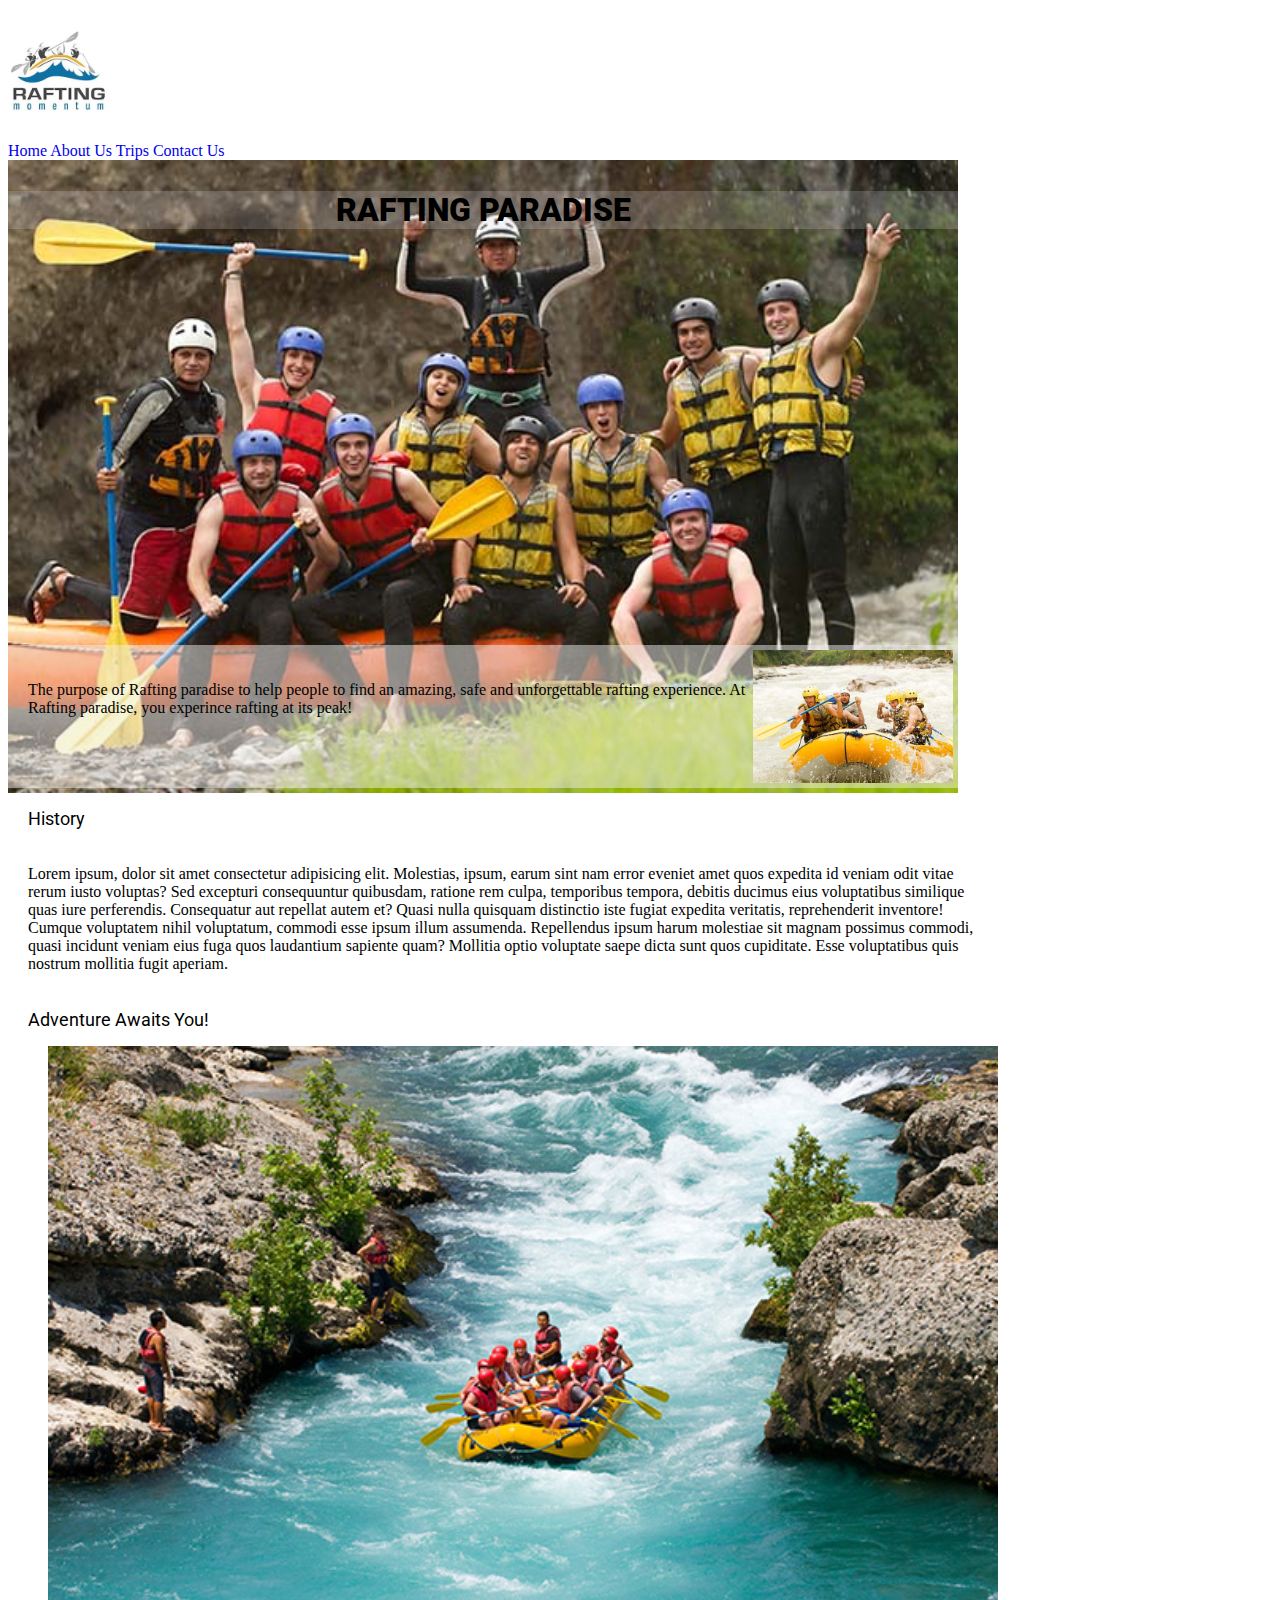
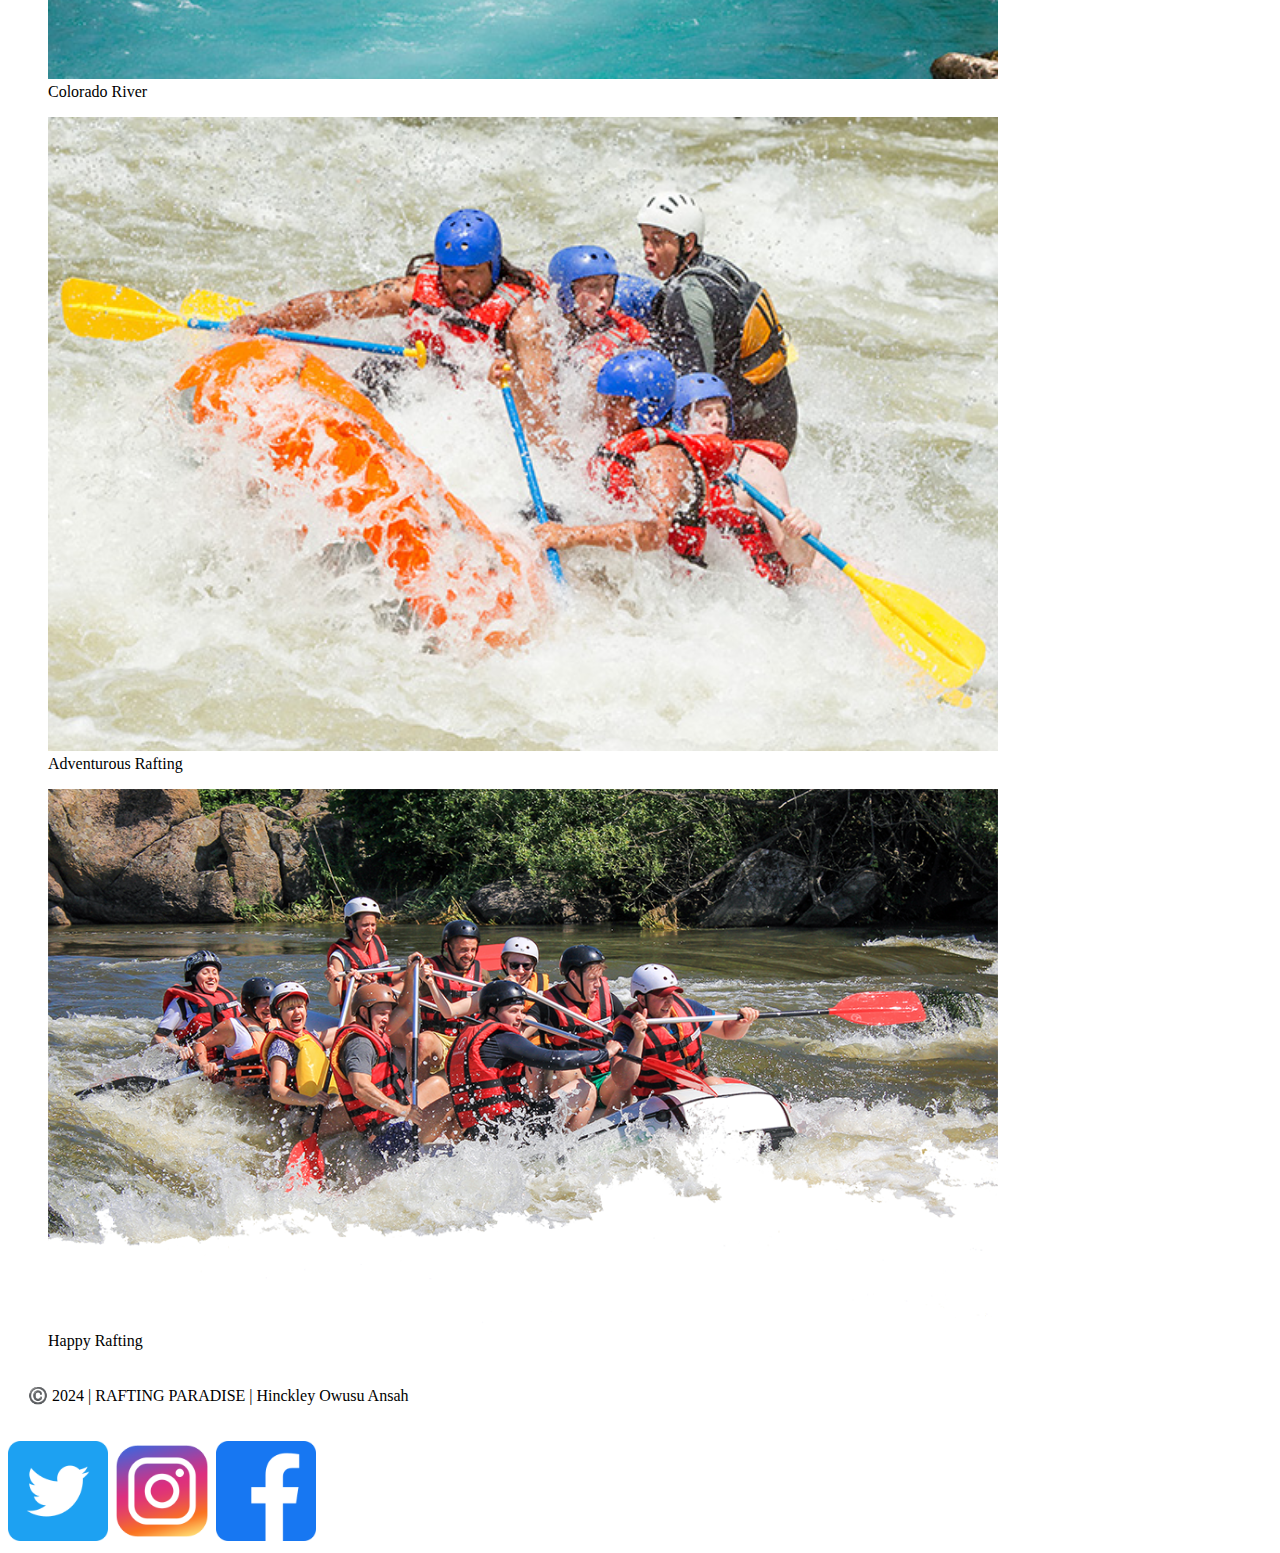
==== wwr/about.html @ daec8148 "wwr" ====
<!DOCTYPE html>
<html lang="en-US">
    <head>
        <meta charset="UTF-8">
        <meta name="viewport" content="width = device-width,initial-scale = 1.0">
        <title> About Us- RAFTING PARADISE</title>
        <meta name="description" content="This is for the page of the website">
        <meta name="author" content="Hinckley Owusu Ansah">
        <link rel="stylesheet" href="styles/rafting.css">
        <link rel="preconnect" href="https://fonts.googleapis.com">
        <link rel="preconnect" href="https://fonts.gstatic.com" crossorigin>
        <link href="https://fonts.googleapis.com/css2?family=Roboto:wght@100;400;900&display=swap" rel="stylesheet">
       
        
     </head>
     
     <body>
        <header>
            <img src= "images/rafting-momentum.jpg" alt="A Logo of Rafting Momentum">
            <nav>
                <a href="index.html"> Home </a>
                <a href="about.html"> About Us </a>
                <a href="trips.html"> Trips </a>
                <a href="contact.html"> Contact Us </a>
            </nav>
        </header>
        
        <main>
            <div class="hero">
                <img src="images/rafting59_600.jpg" alt="A group of people happily rafting">
                <h1>RAFTING PARADISE</h1>
                <article>
                <img src="images/rafting57_1024.jpg" alt="The joy that comes after rafting">
                    <p>The purpose of Rafting paradise to help people to find an amazing, safe and unforgettable rafting experience.
                        At Rafting paradise, you experince rafting at its peak!</p>
                </article>
            </div>
            <section>
                <h2>History</h2>
                <div class="History-grid">
                    <p>Lorem ipsum, dolor sit amet consectetur adipisicing elit. Molestias, ipsum, earum sint nam error eveniet amet quos expedita id veniam odit vitae rerum iusto voluptas? Sed excepturi consequuntur quibusdam, ratione rem culpa, temporibus tempora, debitis ducimus eius voluptatibus similique quas iure perferendis. Consequatur aut repellat autem et? Quasi nulla quisquam distinctio iste fugiat expedita veritatis, reprehenderit inventore! Cumque voluptatem nihil voluptatum, commodi esse ipsum illum assumenda. Repellendus ipsum harum molestiae sit magnam possimus commodi, quasi incidunt veniam eius fuga quos laudantium sapiente quam? Mollitia optio voluptate saepe dicta sunt quos cupiditate. Esse voluptatibus quis nostrum mollitia fugit aperiam.</p>
            
                </div>
            </section>
            <section class="Adventure">
                <h2>Adventure Awaits You!</h2>
                <div class="adventure-grid">
                    <figure>
                        <img src="images/rafting65_600.jpg" alt="A rafting session">
                        <figcaption>Colorado River</figcaption>
                    </figure>
                    <figure>
                        <img src="images/rafting30_600.jpg" alt="A rafting session">
                        <figcaption>Adventurous Rafting</figcaption>
                    </figure>
                    <figure>
                        <img src="images/hero_transparency_1024.png" alt="A rafting session">
                        <figcaption>Happy Rafting</figcaption>
                    </figure>
                </div>
            </section>
        </main>
        
        <footer>
            <p>©️ 2024 | RAFTING PARADISE | Hinckley Owusu Ansah</p>
            <nav class="sociallinks">
                <a href="https://twitter.com"><img src="images/1_Twitter3_colored_svg-128.webp" alt="Twitter">
                </a>
                <a href="https://instagram.com"><img src="images/instagram_icon-instagram_buttoninstegram-128.webp" alt="Instagram">
                </a>
                <a href="https://facebook.com"><img src="images/Colored_Facebook3_svg-128.webp" alt="Facebook">
                </a>       
            </nav>
        </footer>

    </body>
</html>
---- wwr/styles/rafting.css ----
:root{
    --primary-color:#71a6bd;
    --secondary-color:#849694;
    --accent1-color:#dce3e1;
    --accent2-color: #fff8e7;
    --heading-font: "Roboto", serif;
    --paragraph-font: "Roboto", serif;
}

h1{
    position: absolute;
    top: 10px;
    text-align: center;
    font-size: xx-large;
    font-family: "Roboto", sans-serif;
    font-weight: 900;
    font-style: normal;
    background-color: rgba(220, 219, 225, 0.212);
}

h2{
    text-align:left;
    font-size:large;
    padding-left: 20px;
    font-family: "Roboto", sans-serif;
    font-weight: 400;
    font-style: normal;

}

p {
    padding: 20px;
}


a  {  
  text-decoration: none; 
}

*{
    width: 950px;
}
header img{
    width: 100px;
}

a img{
    width: 100px;
}

.hero{
    position: relative;
}

.hero img {
  display: block;
  width: 100%;
  height: auto;
}

article{
    position: absolute;
    bottom: 5px;
    width: 950px;
    height: auto;
    background-color: rgba(240, 237, 237, 0.5);
}
article img:not(.exception) {
    float: right;
    padding: 5px;
    width: 200px;
}
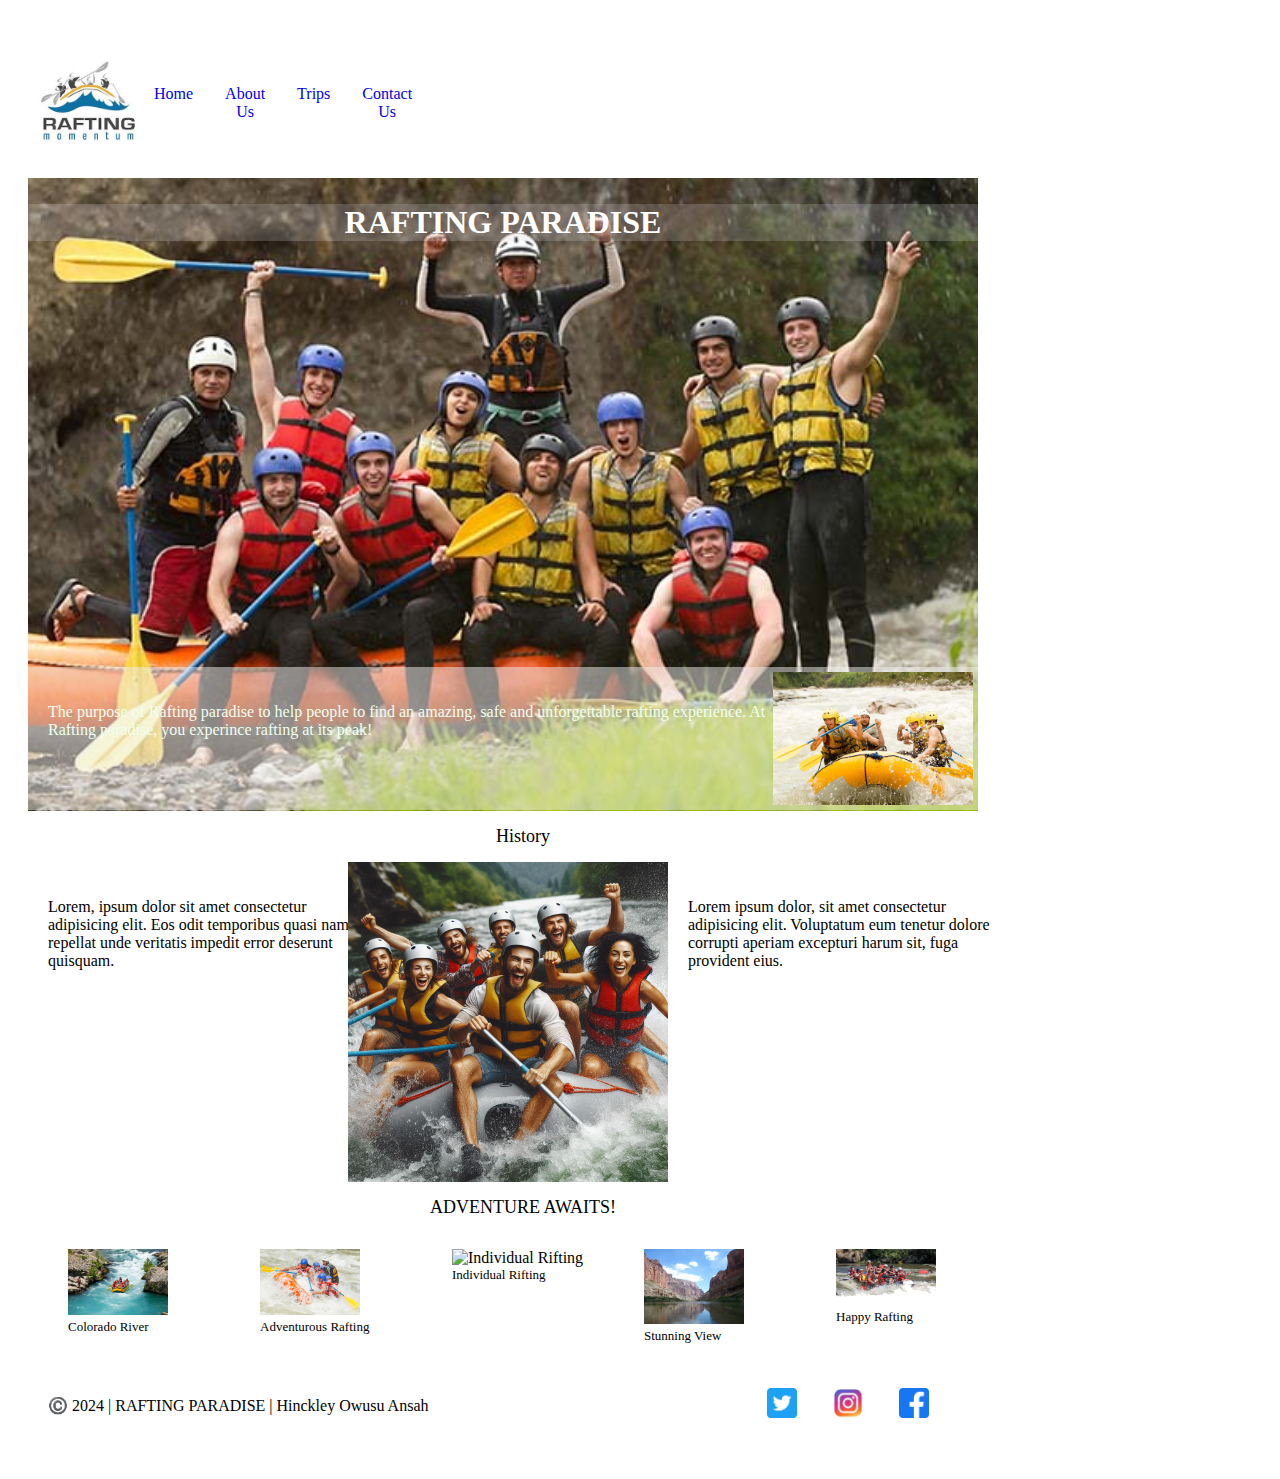
==== commit 696eaf28: "update" ====
--- a/wwr/about.html
+++ b/wwr/about.html
@@ -9,21 +9,20 @@
         <link rel="stylesheet" href="styles/rafting.css">
         <link rel="preconnect" href="https://fonts.googleapis.com">
         <link rel="preconnect" href="https://fonts.gstatic.com" crossorigin>
-        <link href="https://fonts.googleapis.com/css2?family=Roboto:wght@100;400;900&display=swap" rel="stylesheet">
-       
-        
-     </head>
+    </head>
      
      <body>
-        <header>
-            <img src= "images/rafting-momentum.jpg" alt="A Logo of Rafting Momentum">
-            <nav>
-                <a href="index.html"> Home </a>
-                <a href="about.html"> About Us </a>
-                <a href="trips.html"> Trips </a>
-                <a href="contact.html"> Contact Us </a>
-            </nav>
-        </header>
+        <div class="header">
+            <header>
+                <img src= "images/rafting-momentum.jpg" alt="A Logo of Rafting Momentum">
+                <nav>
+                    <a href="index.html"> Home </a>
+                    <a href="about.html"> About Us </a>
+                    <a href="trips.html"> Trips </a>
+                    <a href="contact.html"> Contact Us </a>
+                </nav>
+            </header>
+        </div>
         
         <main>
             <div class="hero">
@@ -37,13 +36,15 @@
             </div>
             <section>
                 <h2>History</h2>
-                <div class="History-grid">
-                    <p>Lorem ipsum, dolor sit amet consectetur adipisicing elit. Molestias, ipsum, earum sint nam error eveniet amet quos expedita id veniam odit vitae rerum iusto voluptas? Sed excepturi consequuntur quibusdam, ratione rem culpa, temporibus tempora, debitis ducimus eius voluptatibus similique quas iure perferendis. Consequatur aut repellat autem et? Quasi nulla quisquam distinctio iste fugiat expedita veritatis, reprehenderit inventore! Cumque voluptatem nihil voluptatum, commodi esse ipsum illum assumenda. Repellendus ipsum harum molestiae sit magnam possimus commodi, quasi incidunt veniam eius fuga quos laudantium sapiente quam? Mollitia optio voluptate saepe dicta sunt quos cupiditate. Esse voluptatibus quis nostrum mollitia fugit aperiam.</p>
-            
+                <div class="history-grid">
+                    <p>Lorem, ipsum dolor sit amet consectetur adipisicing elit. Eos odit temporibus quasi nam repellat unde veritatis impedit error deserunt quisquam.</p>
+                    <img src="images/raftors.png" alt="Rafting">
+                    <p>Lorem ipsum dolor, sit amet consectetur adipisicing elit. Voluptatum eum tenetur dolore corrupti aperiam excepturi harum sit, fuga provident eius.</p>
+          
                 </div>
             </section>
-            <section class="Adventure">
-                <h2>Adventure Awaits You!</h2>
+            <section class="adventure">
+                <h2>ADVENTURE AWAITS!</h2>
                 <div class="adventure-grid">
                     <figure>
                         <img src="images/rafting65_600.jpg" alt="A rafting session">
@@ -54,6 +55,15 @@
                         <figcaption>Adventurous Rafting</figcaption>
                     </figure>
                     <figure>
+                        <img src="images/individual_rifting.jpg" alt="Individual Rifting">
+                        <figcaption>Individual Rifting</figcaption>
+                    </figure>
+                    <figure>
+                        <img src="images/waterrafting.jpg" alt="Calm scenery">
+                        <figcaption>Stunning View</figcaption>
+                    </figure>
+                    
+                    <figure>
                         <img src="images/hero_transparency_1024.png" alt="A rafting session">
                         <figcaption>Happy Rafting</figcaption>
                     </figure>
@@ -63,7 +73,7 @@
         
         <footer>
             <p>©️ 2024 | RAFTING PARADISE | Hinckley Owusu Ansah</p>
-            <nav class="sociallinks">
+            <nav>
                 <a href="https://twitter.com"><img src="images/1_Twitter3_colored_svg-128.webp" alt="Twitter">
                 </a>
                 <a href="https://instagram.com"><img src="images/instagram_icon-instagram_buttoninstegram-128.webp" alt="Instagram">
--- a/wwr/styles/rafting.css
+++ b/wwr/styles/rafting.css
@@ -7,49 +7,54 @@
     --paragraph-font: "Roboto", serif;
 }
 
-h1{
+.hero {
+    position: relative;
+}
+
+.hero h1 {
     position: absolute;
-    top: 10px;
-    text-align: center;
+    top: 5px;
+    text-align: center; 
+    color: white;
     font-size: xx-large;
-    font-family: "Roboto", sans-serif;
-    font-weight: 900;
-    font-style: normal;
     background-color: rgba(220, 219, 225, 0.212);
 }
 
+h1 {
+    font-family: var(--heading-font);
+    text-align: center;
+    font-style: normal;
+    font-weight: 900;
+}
+
 h2{
-    text-align:left;
+    text-align:center;
     font-size:large;
     padding-left: 20px;
-    font-family: "Roboto", sans-serif;
+    font-family:var(--heading-font);
     font-weight: 400;
     font-style: normal;
+    text-align: center;
 
 }
 
-p {
-    padding: 20px;
-}
-
-
-a  {  
-  text-decoration: none; 
-}
-
-*{
-    width: 950px;
-}
 header img{
     width: 100px;
 }
 
-a img{
-    width: 100px;
+article img:not(.exception){ 
+    float: right;
+    padding: 5px;
+    width: 200px;
 }
 
-.hero{
-    position: relative;
+article{
+    position: absolute;
+    bottom: 0.5px;
+    width: 950px;
+    height: auto;
+    color: honeydew;
+    background-color: rgba(240, 237, 237, 0.5);
 }
 
 .hero img {
@@ -58,15 +63,91 @@
   height: auto;
 }
 
-article{
-    position: absolute;
-    bottom: 5px;
-    width: 950px;
+*{
+    width: 100%
+}
+
+header{
+    display: grid;
+    max-width: 100px;
+    grid-template-columns: auto 1fr;
+    align-items:center;
+    padding: 10px 
+} 
+
+header nav {
+    
+    width: 100%;
+    display: flex;
+    text-align:center;
+    list-style:none;
+}
+body{
+    max-width: 950px;
+    padding:20px;
+    font-family: var(--paragraph-font);
+}
+
+.history-grid {
+    display: grid;
+    width: 960px;
+    grid-template-columns:repeat(3, 1fr);    
+}
+
+.history-grid img{
+    width: 100%;
     height: auto;
-    background-color: rgba(240, 237, 237, 0.5);
 }
-article img:not(.exception) {
-    float: right;
-    padding: 5px;
-    width: 200px;
+
+
+.adventure-grid img{
+    width: 100px;
+    height: auto;
 }
+
+.adventure-grid {
+    display: grid;
+    grid-template-columns:repeat(5,1fr);
+    gap:10px;
+}
+
+.adventure figcaption{
+    font-size: small;
+}
+
+p {
+    padding: 20px;
+}
+
+nav a {
+    text-decoration: none;
+    padding: 1rem;
+}
+
+a:hover {
+	color:lightsteelblue;
+	font-weight: 700;
+	text-decoration:solid;
+}
+
+a img{
+    width: 100px;
+}
+footer {
+    display: flex;
+    align-items: center;
+    justify-content: space-between;
+}
+
+footer nav{
+    align-self: center;
+    flex: 1;
+}
+
+footer p{
+    flex: 3;
+}
+
+footer img{
+    width: 30px;
+}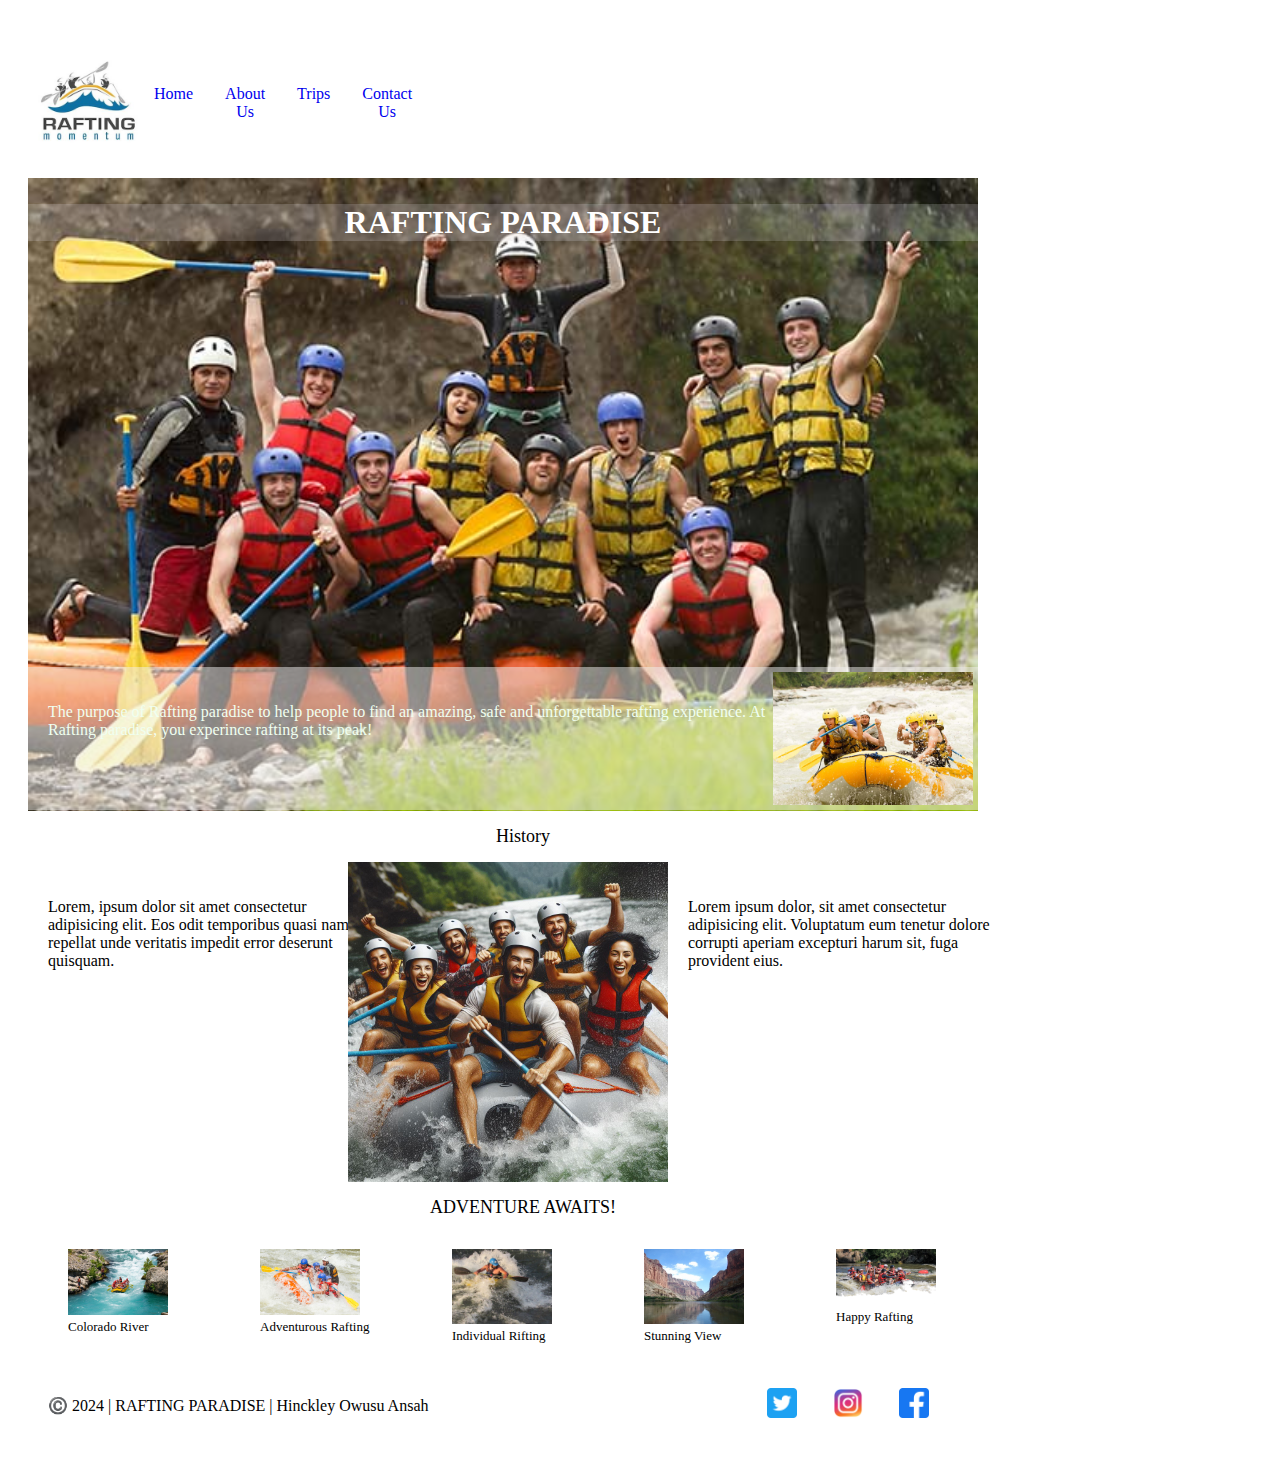
==== commit 7a988c47: "changes" ====
--- a/wwr/about.html
+++ b/wwr/about.html
@@ -55,7 +55,7 @@
                         <figcaption>Adventurous Rafting</figcaption>
                     </figure>
                     <figure>
-                        <img src="images/individual_rifting.jpg" alt="Individual Rifting">
+                        <img src="images/individual_ rafting.jpg" alt="Individual Rifting">
                         <figcaption>Individual Rifting</figcaption>
                     </figure>
                     <figure>
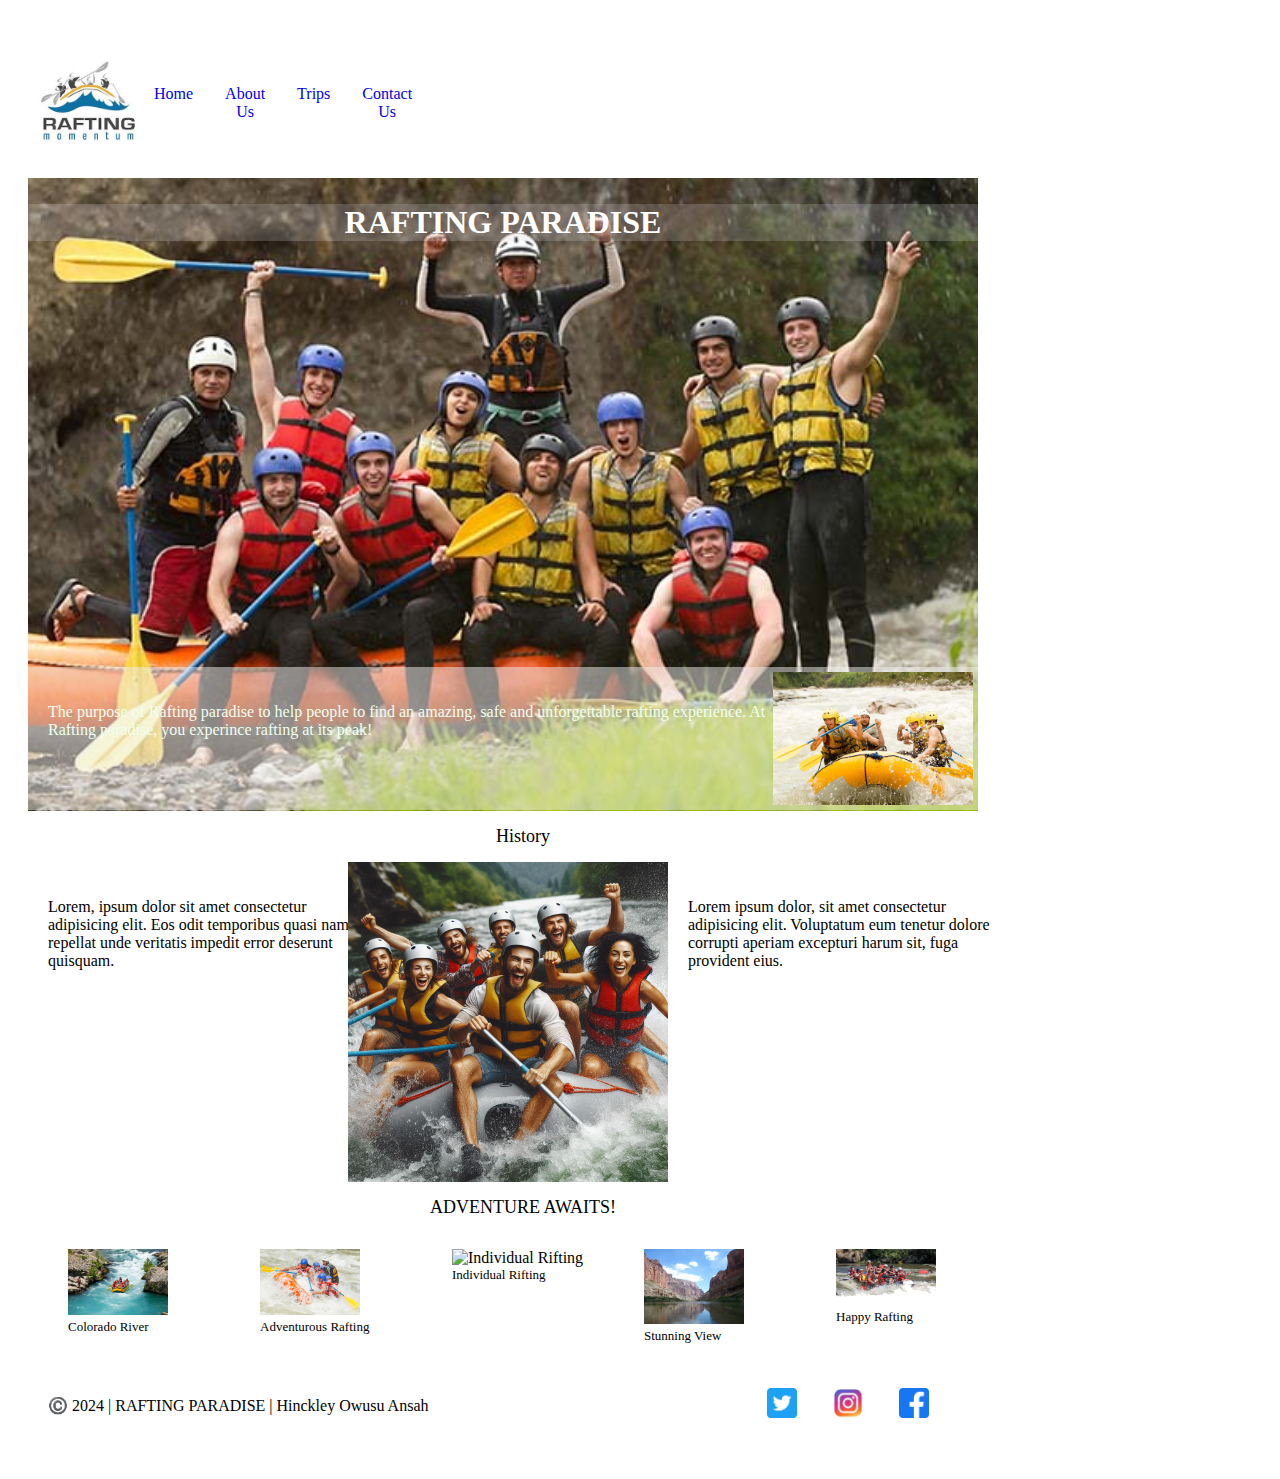
==== commit 3e549977: "corrections done" ====
--- a/wwr/about.html
+++ b/wwr/about.html
@@ -55,7 +55,7 @@
                         <figcaption>Adventurous Rafting</figcaption>
                     </figure>
                     <figure>
-                        <img src="images/individual_ rafting.jpg" alt="Individual Rifting">
+                        <img src="images/individual_rafting.jpg" alt="Individual Rifting">
                         <figcaption>Individual Rifting</figcaption>
                     </figure>
                     <figure>
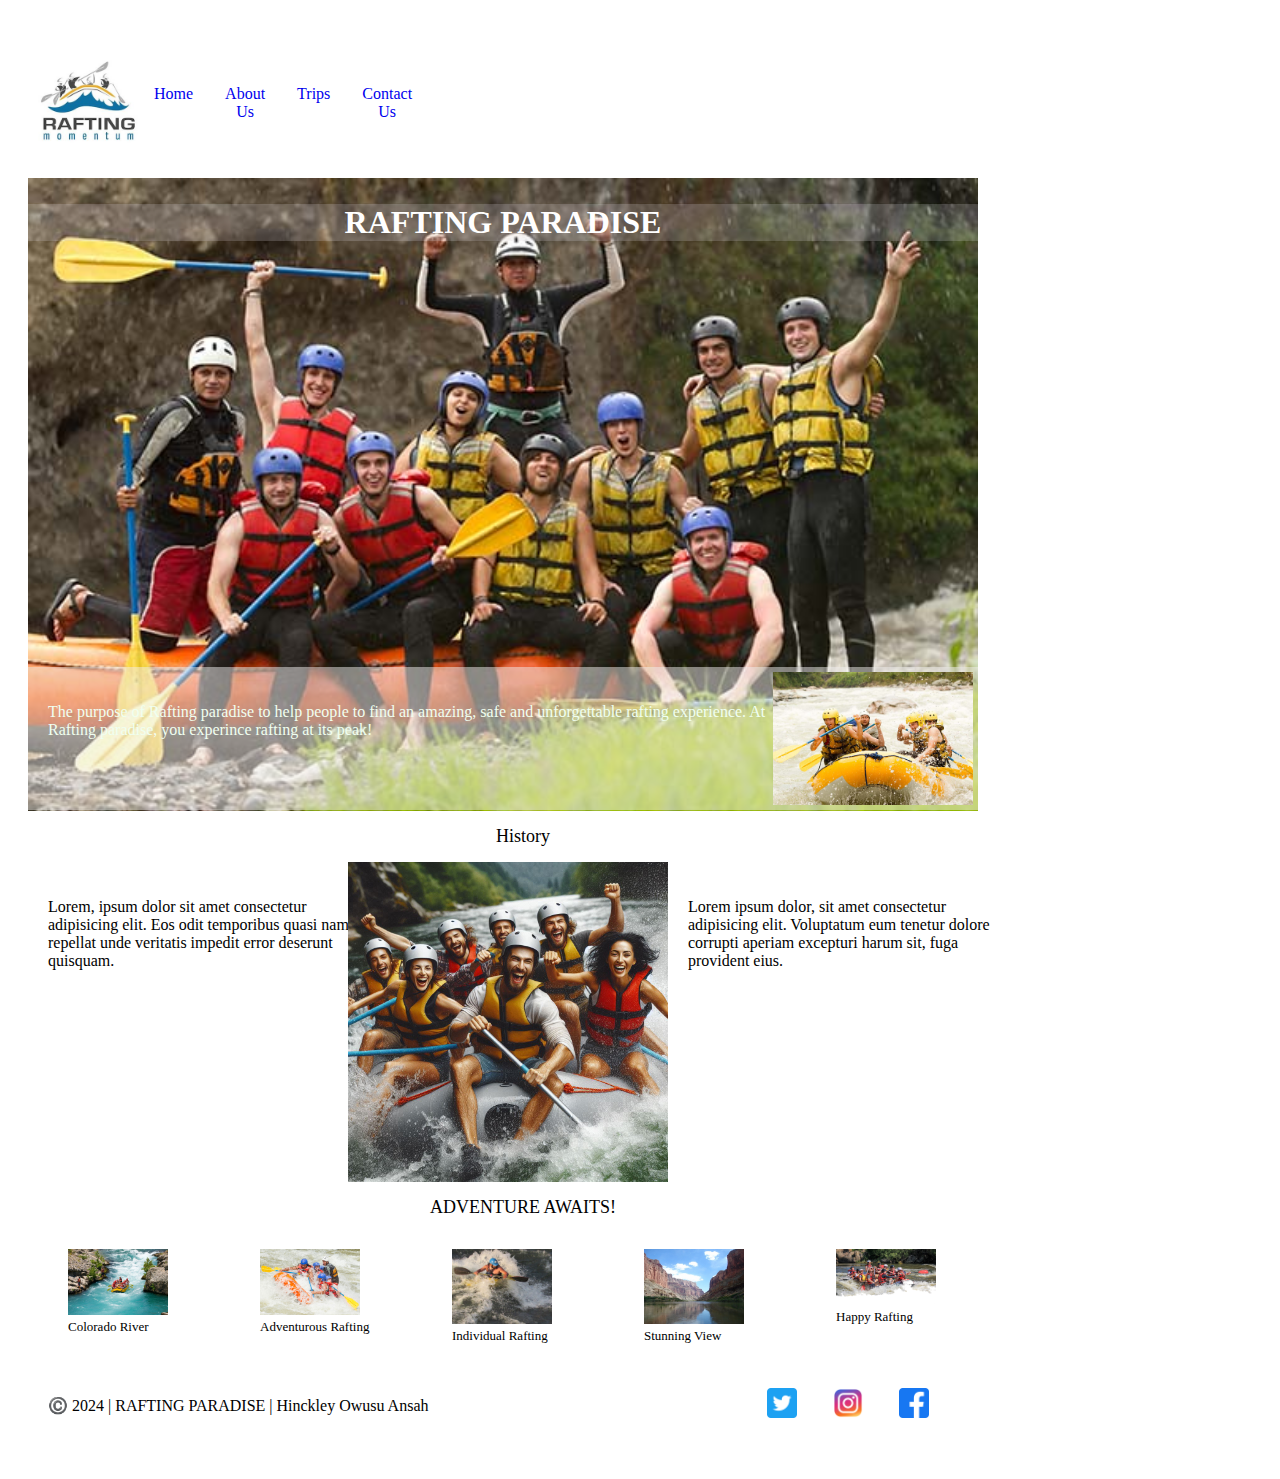
==== commit 239d9018: "final changes" ====
--- a/wwr/about.html
+++ b/wwr/about.html
@@ -55,8 +55,8 @@
                         <figcaption>Adventurous Rafting</figcaption>
                     </figure>
                     <figure>
-                        <img src="images/individual_rafting.jpg" alt="Individual Rifting">
-                        <figcaption>Individual Rifting</figcaption>
+                        <img src="images/individual_rafting.jpg" alt="Individual Rafting">
+                        <figcaption>Individual Rafting</figcaption>
                     </figure>
                     <figure>
                         <img src="images/waterrafting.jpg" alt="Calm scenery">
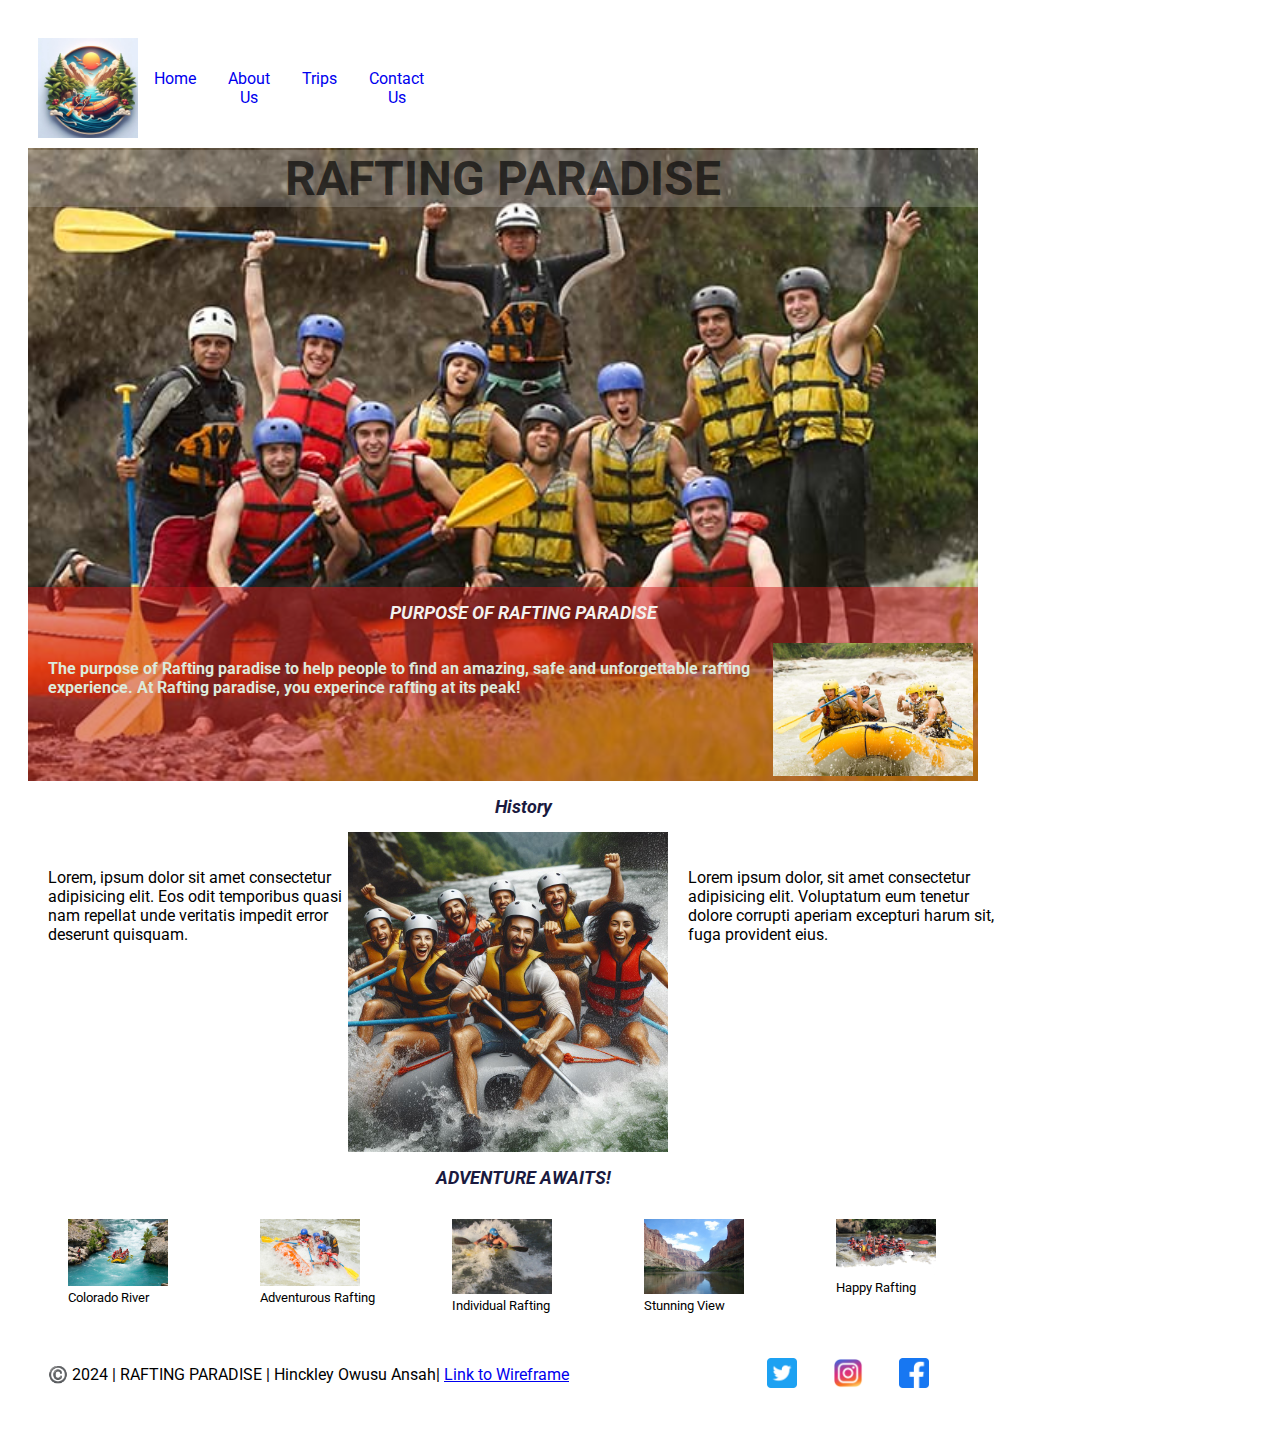
==== commit f6017fa4: "finals" ====
--- a/wwr/about.html
+++ b/wwr/about.html
@@ -14,7 +14,7 @@
      <body>
         <div class="header">
             <header>
-                <img src= "images/rafting-momentum.jpg" alt="A Logo of Rafting Momentum">
+                <img src= "images/logo.png" alt="A Logo of Rafting Momentum">
                 <nav>
                     <a href="index.html"> Home </a>
                     <a href="about.html"> About Us </a>
@@ -29,6 +29,7 @@
                 <img src="images/rafting59_600.jpg" alt="A group of people happily rafting">
                 <h1>RAFTING PARADISE</h1>
                 <article>
+                    <h2>PURPOSE OF RAFTING PARADISE</h2>
                 <img src="images/rafting57_1024.jpg" alt="The joy that comes after rafting">
                     <p>The purpose of Rafting paradise to help people to find an amazing, safe and unforgettable rafting experience.
                         At Rafting paradise, you experince rafting at its peak!</p>
@@ -72,7 +73,7 @@
         </main>
         
         <footer>
-            <p>©️ 2024 | RAFTING PARADISE | Hinckley Owusu Ansah</p>
+            <p>©️ 2024 | RAFTING PARADISE | Hinckley Owusu Ansah| <a href="https://app.moqups.com/wtyDGhgvtsrE8LDyN004RE7bKBV9APL1/view/page/a8b49fd9f" target="_blank"> Link to Wireframe</a></p>
             <nav>
                 <a href="https://twitter.com"><img src="images/1_Twitter3_colored_svg-128.webp" alt="Twitter">
                 </a>
--- a/wwr/styles/rafting.css
+++ b/wwr/styles/rafting.css
@@ -1,10 +1,12 @@
+@import url('https://fonts.googleapis.com/css2?family=Roboto:ital,wght@0,100;0,300;0,400;0,500;0,700;0,900;1,100;1,300;1,400;1,500;1,700;1,900&display=swap');
+
 :root{
     --primary-color:#71a6bd;
     --secondary-color:#849694;
     --accent1-color:#dce3e1;
     --accent2-color: #fff8e7;
-    --heading-font: "Roboto", serif;
-    --paragraph-font: "Roboto", serif;
+    --heading-font: "Roboto", sans-serif;
+    --paragraph-font: "Roboto", sans-serif;
 }
 
 .hero {
@@ -13,18 +15,18 @@
 
 .hero h1 {
     position: absolute;
-    top: 5px;
+    top: -30px;
     text-align: center; 
-    color: white;
-    font-size: xx-large;
-    background-color: rgba(220, 219, 225, 0.212);
+    color:rgba(12, 12, 12, 0.721);
+    font-size: xxx-large;
+    background-color:rgba(241, 246, 248, 0.201);
 }
 
 h1 {
     font-family: var(--heading-font);
     text-align: center;
     font-style: normal;
-    font-weight: 900;
+    font-weight:bolder;
 }
 
 h2{
@@ -32,9 +34,11 @@
     font-size:large;
     padding-left: 20px;
     font-family:var(--heading-font);
-    font-weight: 400;
-    font-style: normal;
-    text-align: center;
+    font-weight:bold;
+    font-style:oblique;
+    text-align: center;
+    color: #1a1a40;
+    
 
 }
 
@@ -50,12 +54,17 @@
 
 article{
     position: absolute;
-    bottom: 0.5px;
+    bottom: 0.1px;
+    font-weight: bolder;
     width: 950px;
     height: auto;
-    color: honeydew;
-    background-color: rgba(240, 237, 237, 0.5);
-}
+    color: rgb(220, 234, 220);
+    background-color: rgba(199, 27, 27, 0.5);
+}
+    article h2{
+        color: rgb(243, 241, 238);
+        align-content: center;
+    }
 
 .hero img {
   display: block;
@@ -150,4 +159,214 @@
 
 footer img{
     width: 30px;
+}
+/*Contact Us */
+.info {
+    display: grid;
+    grid-template-columns: 1fr 1fr;
+    gap: 450px;
+}
+
+.info div h3, 
+.info div p {
+    margin: 5px 0;
+    padding: 0; 
+}
+
+#username, #useremail {
+    width: 15rem;
+}
+
+input[type="radio"],
+input[type="checkbox"] {
+    margin-left: 10px;
+}
+
+.questions {
+    display: grid;
+    grid-template-columns: 1fr 1fr;
+}
+input, select, textarea {
+    padding: .5rem;
+    font-size: 1rem;
+    margin-top: 10px;
+    margin-bottom: 10px;
+    width: auto;
+}
+iframe {
+    width: 15rem;
+    height: 15rem;
+    align-self: self-end;
+}
+
+figcaption {
+    font-size: smaller;
+    font-style:normal;
+    align-items: center;
+}
+
+button {
+    margin: 1rem;
+    background-color:#6c4343;
+    color: #f0e2e2;
+    border: none;
+    border-radius: 1rem;
+    padding: .75rem;
+    font-size: 1.2rem;
+    width: 10rem;
+    text-align: center;
+}
+
+.questions p {
+    padding: 0;
+}
+
+.button-container {
+    display: flex;
+    justify-content: center;
+}
+
+  button:hover {
+    background-color: rgb(114, 89, 230);
+    
+}
+
+.employees img {
+    width: 10rem;
+    height: auto;
+}
+
+.employees {
+    display: flex;
+}
+
+textarea {
+    width: 400px;
+}
+
+/*Index file*/
+aside {
+    width: 20rem;
+    background-color: var(--primary-color);
+    color: aliceblue;
+    text-align: center;
+    position: relative;
+    grid-column: 2;
+}
+
+.news-call {
+    display: grid;
+    max-width: 960px;
+}
+
+.call {
+    order: 0;
+}
+
+.call h2 {
+    font-size: xxx-large;
+}
+
+.news {
+    order: 1;
+}
+
+.purpose-offering {
+    display: grid;
+    grid-template-columns: 1fr 1fr;
+    gap: 20px;
+    padding-top: 20px;
+}
+
+.purpose img{
+    width: 150px;
+    height: auto;
+    padding: 10px;
+    float: left;
+}
+
+.offering img {
+    width: 150px;
+    height: auto;
+    padding: 10px;
+    float: right;
+}
+
+.purpose-offering p {
+    margin: 0;
+    padding: 0;
+    text-align: justify;
+}
+
+label {
+    font-weight: bolder;
+    font-size: large;
+    color: #1a1a40;
+}
+/*Trip*/
+.trips-description {
+    padding: 20px;
+    display: grid;
+    grid-template-columns: 1fr 1fr 1fr;
+    gap: 20px;    
+    max-width: 960px;
+}
+
+
+.trips-description img {
+    width: 15rem;
+    padding-left: 30px;
+    align-self: center;
+}
+
+.trips-description h3, h2 {
+    text-align: center;
+}
+
+.call-to-action {
+    width: auto;
+    height: auto;
+    color:aliceblue;
+    background-color: rgba(50, 102, 122, 0.5);
+}
+
+.trips-description p {
+    margin: 0;
+    padding: 0;
+    text-align: justify;
+}
+
+table {
+    border-collapse: collapse;
+    margin: 20px 0;
+    font-size: 1em;
+    font-family: 'Roboto', sans-serif;
+    min-width: 400px;
+}
+
+table thead tr {
+    background-color: var(--primary-color);
+    color: #ffffff;
+    text-align: left;
+}
+
+table th, table td {
+    padding: 12px 15px;
+    border: 1px solid #dddddd;
+    width: 10px;
+}
+table th{
+    color: #112d15;
+}
+
+table tbody tr {
+    border-bottom: 1px solid #dddddd;
+}
+
+table tbody tr:nth-of-type(even) {
+    background-color: #f3f3f3;
+}
+
+table tbody tr:last-of-type {
+    border-bottom: 2px solid var(--primary-color);
 }